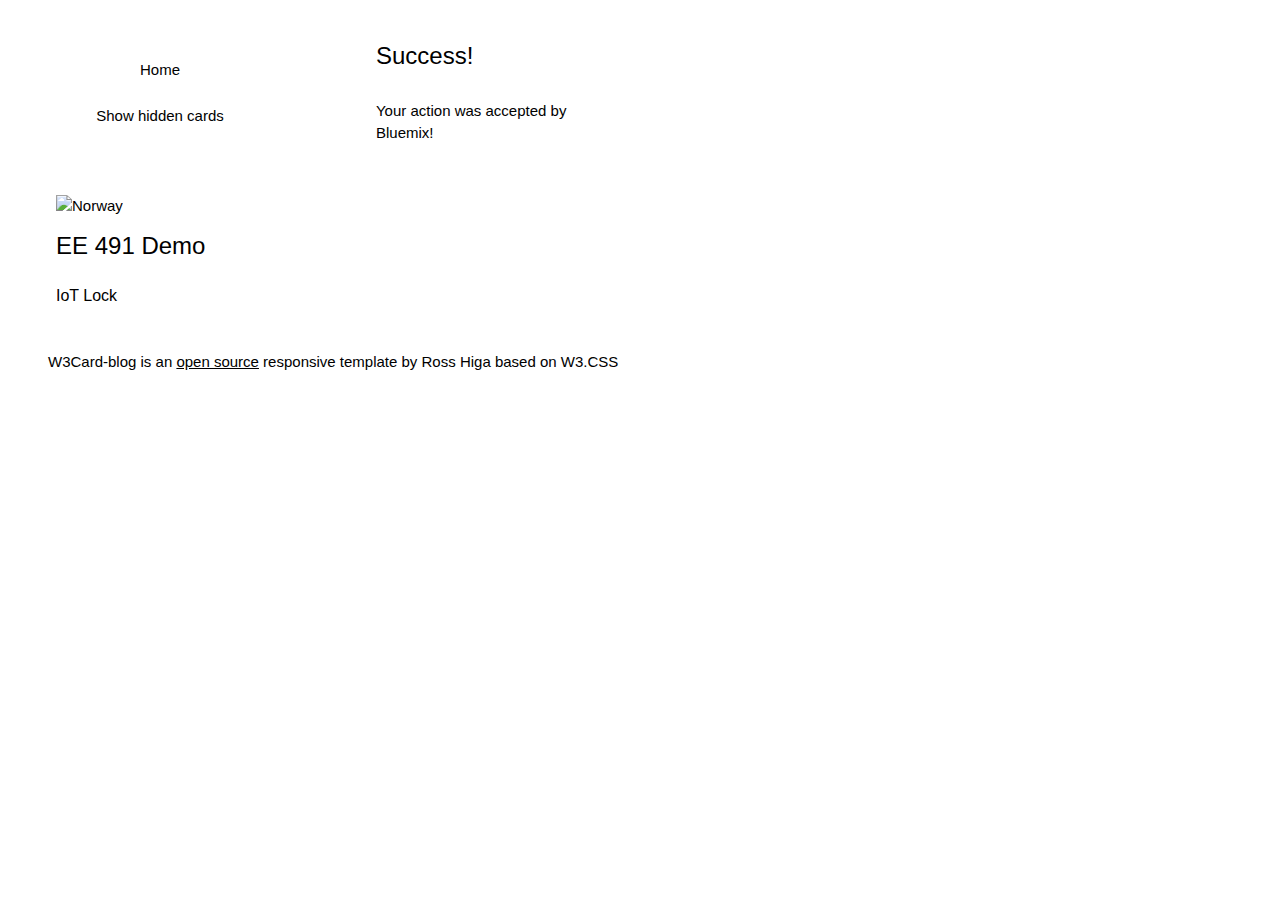
==== accepted.html @ 48522d58 "Added landing redirect for bluemix actions" ====
<!DOCTYPE html>
<html lang="en">
<head>
    <meta charset="UTF-8">
    <meta name="viewport" content="width=device-width, initial-scale=1">
    <meta name="author" content="Ross Higa">
    <!-- W3.CSS is an open source modern CSS framework http://www.w3schools.com/w3css/-->
    <link rel="stylesheet" href="https://www.w3schools.com/w3css/4/w3.css">
    <link rel="stylesheet" href="https://www.w3schools.com/lib/w3-theme-cyan.css">
    <title>EE 491 IoT</title>
    <link rel="stylesheet" href="assets/blog.css">
    <script src="assets/blog.js"></script>


        </head>
<body>
<div class="w3-row">

    <div class="w3-col m4 l3 w3-container w3-hide-small w3-collapse" id="navFrame">


        <!--Nav card-->

        <nav class="w3-card-12 w3-margin-card w3-center w3-theme-l1">
            <br>
            <div class="w3-container w3-padding-small">
                <a class="w3-btn w3-round-xxlarge w3-theme-d5" href="index.html">Home</a>
            </div>

            <div class="w3-container w3-padding-small">
                <a class="w3-btn w3-round-xxlarge w3-theme-d5" onclick="showCards()">Show hidden cards</a>
            </div>
            <div class="w3-container w3-padding-small">
                <a class="w3-btn w3-round-xxlarge w3-theme-d5 w3-hide-medium w3-hide-large" onclick="closeNav()">X
                    Close</a>
            </div>
            <br>

        </nav>

        <!--end Nav card-->

        <!--Author card-->
        <div class="w3-card-12 w3-margin-card">

            <div class="w3-container">
                <img src="https://upload.wikimedia.org/wikipedia/commons/thumb/3/36/Angrymice.png/226px-Angrymice.png"
                     class="w3-hover-sepia" style="width:128px;height:128px;" alt="Norway">
            </div>

            <header class="w3-container w3-theme-d3">
                <h3>EE 491 Demo</h3>
            </header>
            <div class="w3-container w3-theme-l1">
                <h6>IoT Lock</h6>
            </div>
        </div>
        <!--end Author card-->


    </div>


    <div class="w3-rest w3-container " >
        <div class="w3-card-8 w3-theme-d3 w3-margin-mobileNav" id="mobileNav">
            <span class="w3-opennav w3-xlarge w3-hide-large w3-hide-medium " onclick="openNav()">&#9776;</span>
        </div>
        <div class="w3-col m4 l4">

                <div class="w3-card-8 w3-margin-card w3-display-container w3-animate-bottom w3-hover-sepia">
                    <header class="w3-container w3-theme-d3">
                        <h3>Success! </h3>
                    </header>
                    <div class="w3-container">
                        <p>Your action was accepted by Bluemix!</p>
                    </div>

                </div>

        </div>



        <br><br>
    </div>
</div>
<div class="w3-row">
    <div class="w3-rest w3-container ">
        <footer class="w3-card-8 w3-margin-footer w3-theme-d3">W3Card-blog is an <a
                href="https://github.com/rosshiga/w3card-blog">open source</a> responsive template by Ross Higa based on
            W3.CSS
        </footer>
    </div>
</div>
</body>

</html>
---- assets/blog.css ----
/*blog.css contains helper css not in W3.CSS*/

    /* The cards seemed too close with the 16px w3-margin*/

.w3-margin-card {
    margin: 24px !important
}


.w3-margin-footer {
    margin-top: auto !important;
    margin-bottom: 20px !important;
    margin-right: 24px !important;
    margin-left: 24px !important;
    padding: 8px;
}


.w3-margin-mobileNav {
    margin-top: 4px !important;
    margin-bottom: 0 !important;
    margin-right: 24px !important;
    margin-left: 24px !important;
}
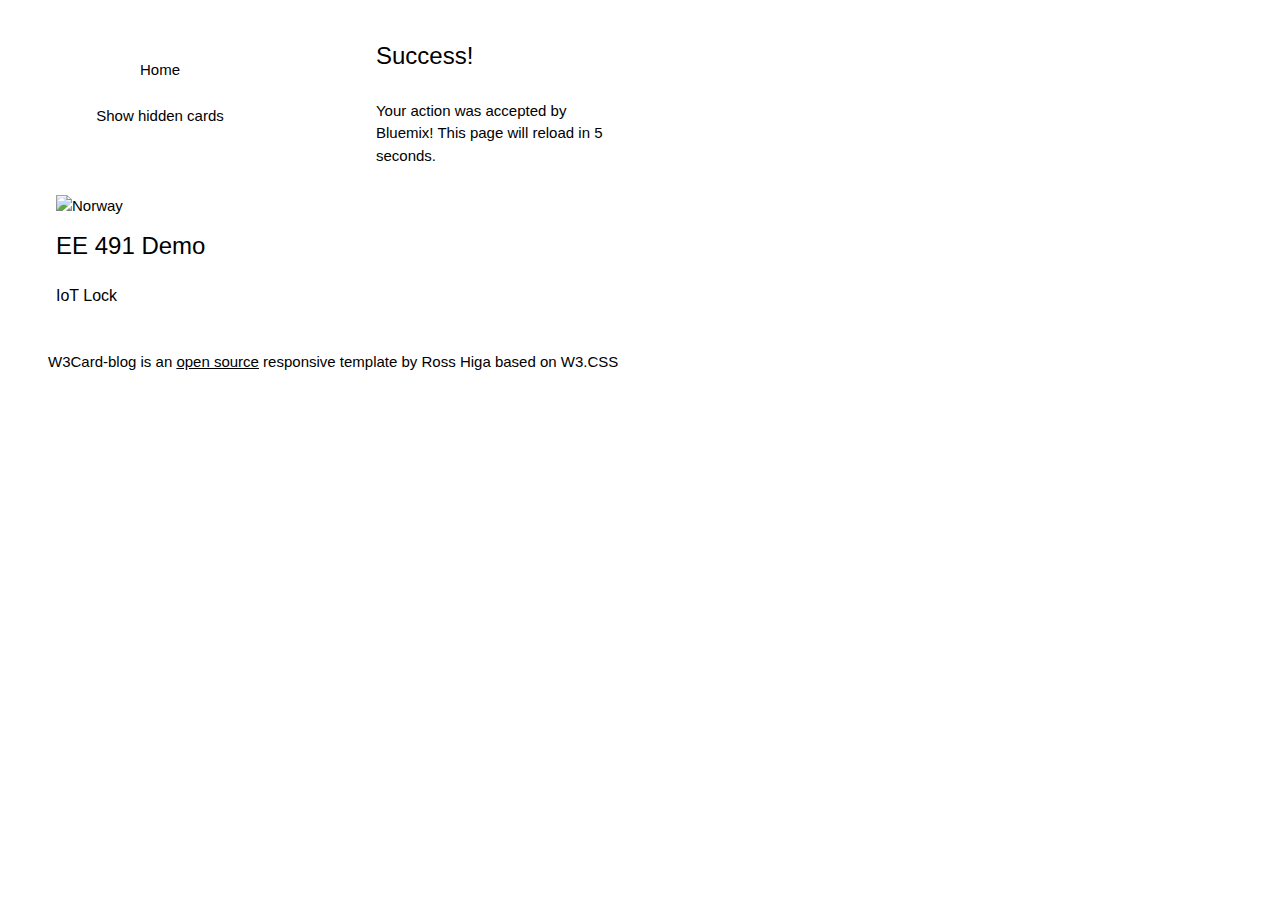
==== commit 66d1cb8b: "Add refresh message" ====
--- a/accepted.html
+++ b/accepted.html
@@ -3,7 +3,7 @@
 <head>
     <meta charset="UTF-8">
     <meta name="viewport" content="width=device-width, initial-scale=1">
-    <meta name="author" content="Ross Higa">
+    <meta http-equiv="refresh" content="4;url=index.html">
     <!-- W3.CSS is an open source modern CSS framework http://www.w3schools.com/w3css/-->
     <link rel="stylesheet" href="https://www.w3schools.com/w3css/4/w3.css">
     <link rel="stylesheet" href="https://www.w3schools.com/lib/w3-theme-cyan.css">
@@ -72,7 +72,7 @@
                         <h3>Success! </h3>
                     </header>
                     <div class="w3-container">
-                        <p>Your action was accepted by Bluemix!</p>
+                        <p>Your action was accepted by Bluemix! This page will reload in 5 seconds.</p>
                     </div>
 
                 </div>
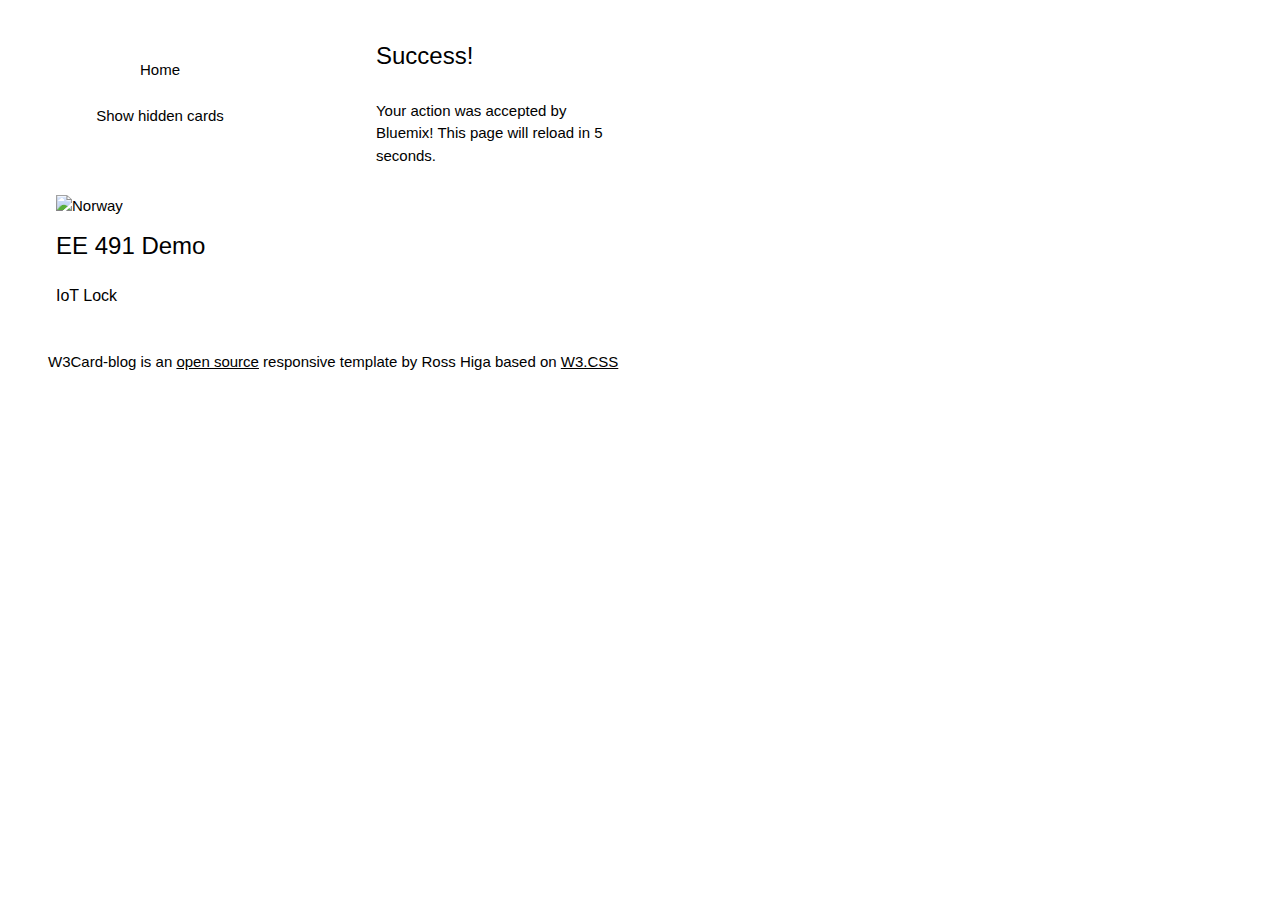
==== commit 1702a907: "Updated footer link for W3.CSS" ====
--- a/accepted.html
+++ b/accepted.html
@@ -88,7 +88,8 @@
     <div class="w3-rest w3-container ">
         <footer class="w3-card-8 w3-margin-footer w3-theme-d3">W3Card-blog is an <a
                 href="https://github.com/rosshiga/w3card-blog">open source</a> responsive template by Ross Higa based on
-            W3.CSS
+            <a
+                    href="http://www.w3schools.com/w3css/">W3.CSS</a>
         </footer>
     </div>
 </div>
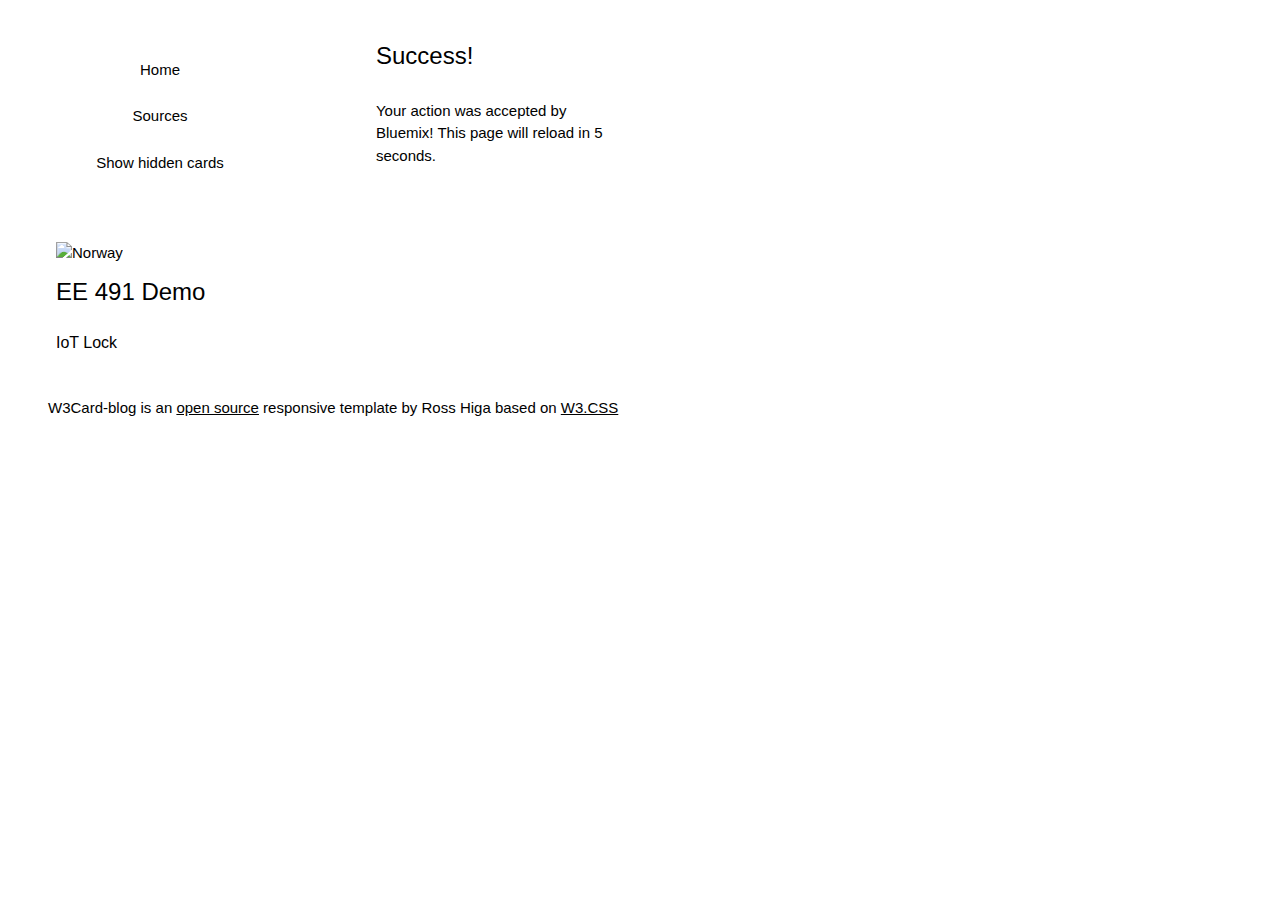
==== commit a3cc0c4f: "Fixed sidebar" ====
--- a/accepted.html
+++ b/accepted.html
@@ -26,7 +26,9 @@
             <div class="w3-container w3-padding-small">
                 <a class="w3-btn w3-round-xxlarge w3-theme-d5" href="index.html">Home</a>
             </div>
-
+            <div class="w3-container w3-padding-small">
+                <a class="w3-btn w3-round-xxlarge w3-theme-d5" href="https://github.com/rosshiga/EE491_IoT">Sources</a>
+            </div>
             <div class="w3-container w3-padding-small">
                 <a class="w3-btn w3-round-xxlarge w3-theme-d5" onclick="showCards()">Show hidden cards</a>
             </div>
